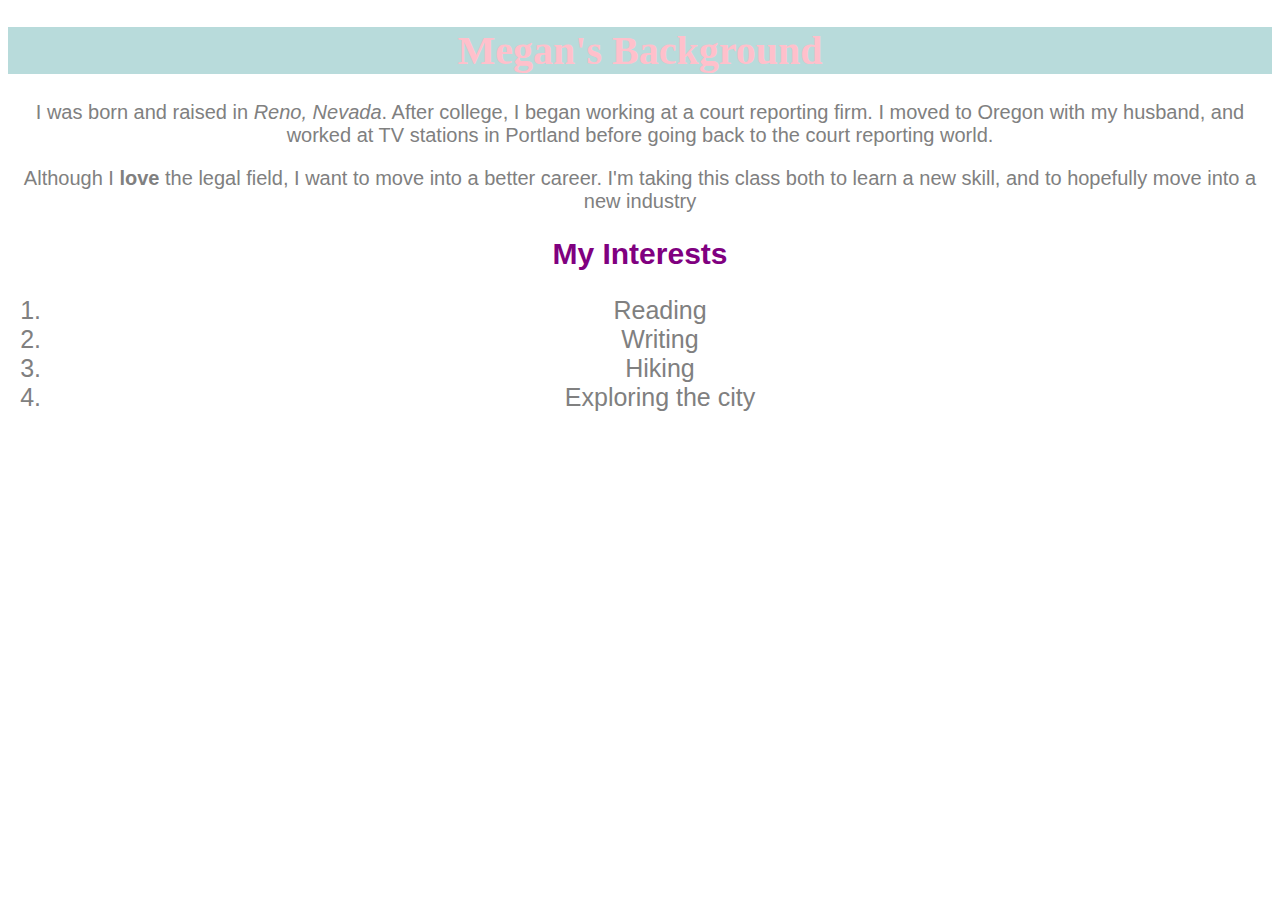
==== aboutme.html @ 4a66a882 "created initial portfolio and about me pages, including initial bootstrap css and styles css with si" ====
<!DOCTYPE html>
<html>
  <head>
    <meta charset="utf-8">
    <title>Who Am I?</title>
    <link href="css/bootstrap.css" rel="stylesheet" type="text/css">
    <link href="css/styles.css" rel="stylesheet" type="text/css">
  </head>
  <body>
  <div class="jumbotron">
  <h1>Megan's Background</h1>
</div>
  <p>I was born and raised in <em>Reno, Nevada</em>.  After college, I began working at a court reporting firm.  I moved to Oregon with my husband, and worked at TV stations in Portland before going back to the court reporting world.</p>
  <p>Although I <strong>love</strong> the legal field, I want to move into a better career.  I'm taking this class both to learn a new skill, and to hopefully move into a new industry</p>
  <h2>My Interests</h2>
  <ol>
    <li>Reading</li>
    <li>Writing</li>
    <li>Hiking</li>
    <li>Exploring the city</li>
  </ol>

  </body>
</html>
---- css/styles.css ----
h1 {
  color: pink;
  text-align: center;
  font-size: 40px;
  font-family:

}

h2 {
  color: purple;
  text-align: center;
  font-size: 30px;
  font-family: sans-serif;
}

h3 {
  color:#61a533;
  font-size: 30px;
  font-family: sans-serif;
}

p {
  color: gray;
  text-align: center;
  font-family: sans-serif;
  font-size: 20px
}

ul {
  color: gray;
  text-align: center;
  font-size: 25px;
  font-family: sans-serif;
}

ol {
  color: pink;
  text-align: center;
  font-size: 25px;
  font-family: sans-serif;
}

li {
  color: gray;
  text-align: center;
  font-family: sans-serif;
  font-siz: 30px
}

.center {
  display: block;
  margin-left: auto;
  margin-right: auto;
}

.jumbotron {
  background-color: #b8dbdb;
}
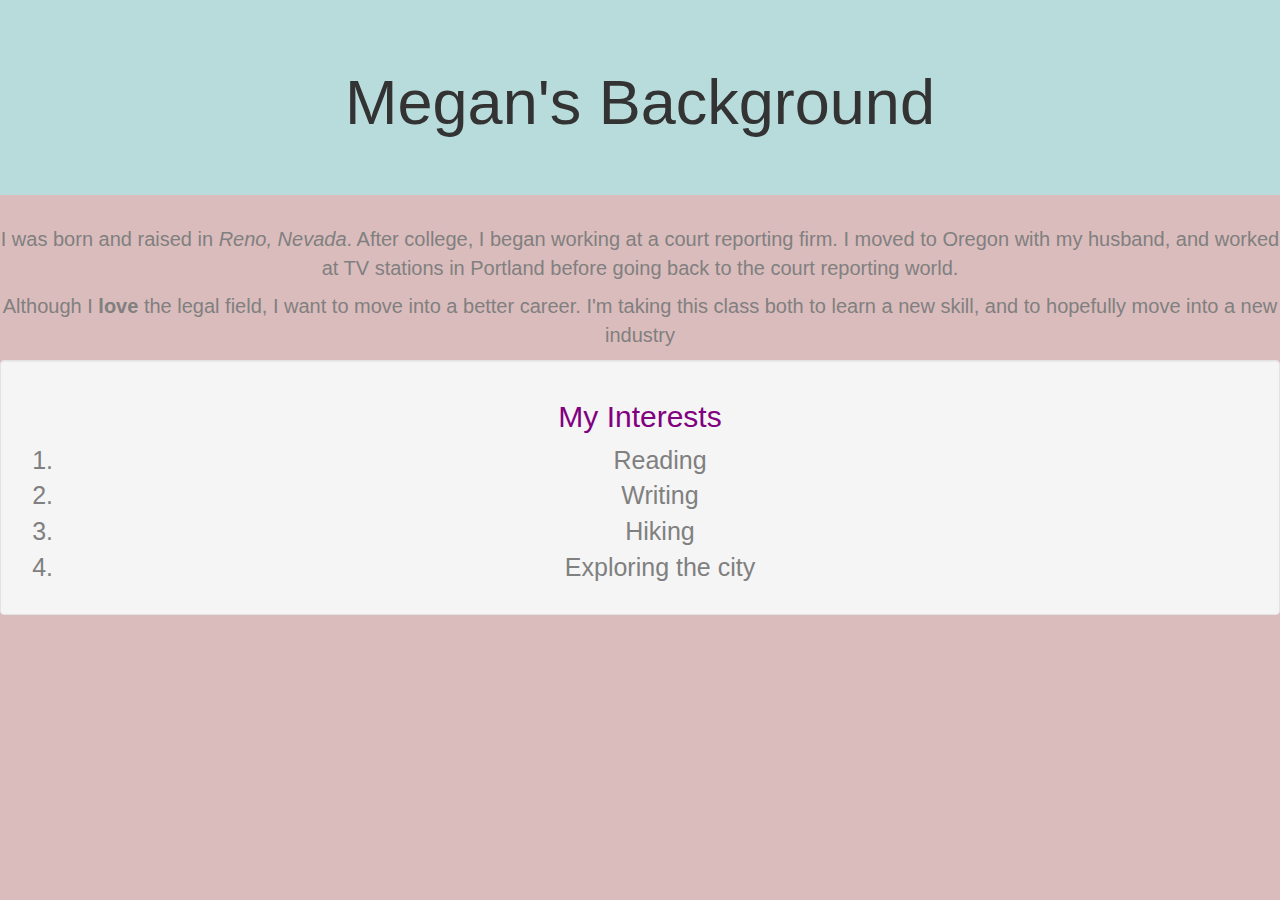
==== commit 7e7cf779: "Added a background color and columns." ====
--- a/aboutme.html
+++ b/aboutme.html
@@ -3,8 +3,8 @@
   <head>
     <meta charset="utf-8">
     <title>Who Am I?</title>
-    <link href="css/bootstrap.css" rel="stylesheet" type="text/css">
-    <link href="css/styles.css" rel="stylesheet" type="text/css">
+    <link href="css/bootstrap.css" rel="stylesheet" type="text/css" media="all">
+    <link href="css/styles.css" rel="stylesheet" type="text/css" media="all">
   </head>
   <body>
   <div class="jumbotron">
@@ -12,13 +12,14 @@
 </div>
   <p>I was born and raised in <em>Reno, Nevada</em>.  After college, I began working at a court reporting firm.  I moved to Oregon with my husband, and worked at TV stations in Portland before going back to the court reporting world.</p>
   <p>Although I <strong>love</strong> the legal field, I want to move into a better career.  I'm taking this class both to learn a new skill, and to hopefully move into a new industry</p>
-  <h2>My Interests</h2>
-  <ol>
-    <li>Reading</li>
-    <li>Writing</li>
-    <li>Hiking</li>
-    <li>Exploring the city</li>
-  </ol>
-
+  <div class="well">
+    <h2>My Interests</h2>
+    <ol>
+      <li>Reading</li>
+      <li>Writing</li>
+      <li>Hiking</li>
+      <li>Exploring the city</li>
+    </ol>
+  </div>
   </body>
 </html>
--- a/css/styles.css
+++ b/css/styles.css
@@ -15,6 +15,7 @@
 
 h3 {
   color:#61a533;
+  text-align: center;
   font-size: 30px;
   font-family: sans-serif;
 }
@@ -56,3 +57,7 @@
 .jumbotron {
   background-color: #b8dbdb;
 }
+
+body {
+  background-color: #dbbcbc;
+}
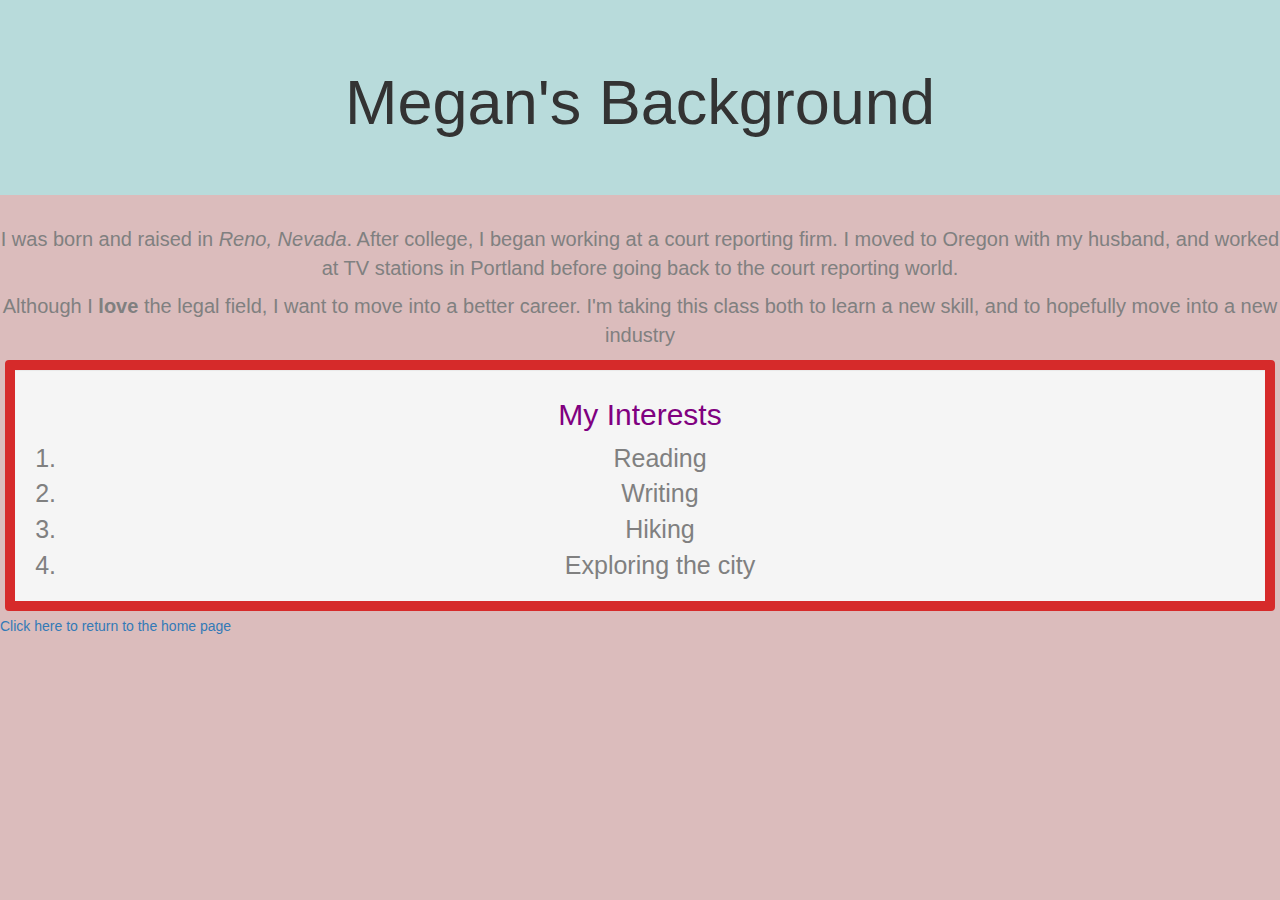
==== commit 4f22ccea: "Added a link to return to the homepage from the about me page:" ====
--- a/aboutme.html
+++ b/aboutme.html
@@ -21,5 +21,6 @@
       <li>Exploring the city</li>
     </ol>
   </div>
+  <a href="file:///C:/Users/Megan/Desktop/portfolio/index.html">Click here to return to the home page</a>
   </body>
 </html>
--- a/css/styles.css
+++ b/css/styles.css
@@ -61,3 +61,9 @@
 body {
   background-color: #dbbcbc;
 }
+
+.well {
+  margin: 5px;
+  border: 10px solid #d62a2a;
+  padding: 8px;
+  }
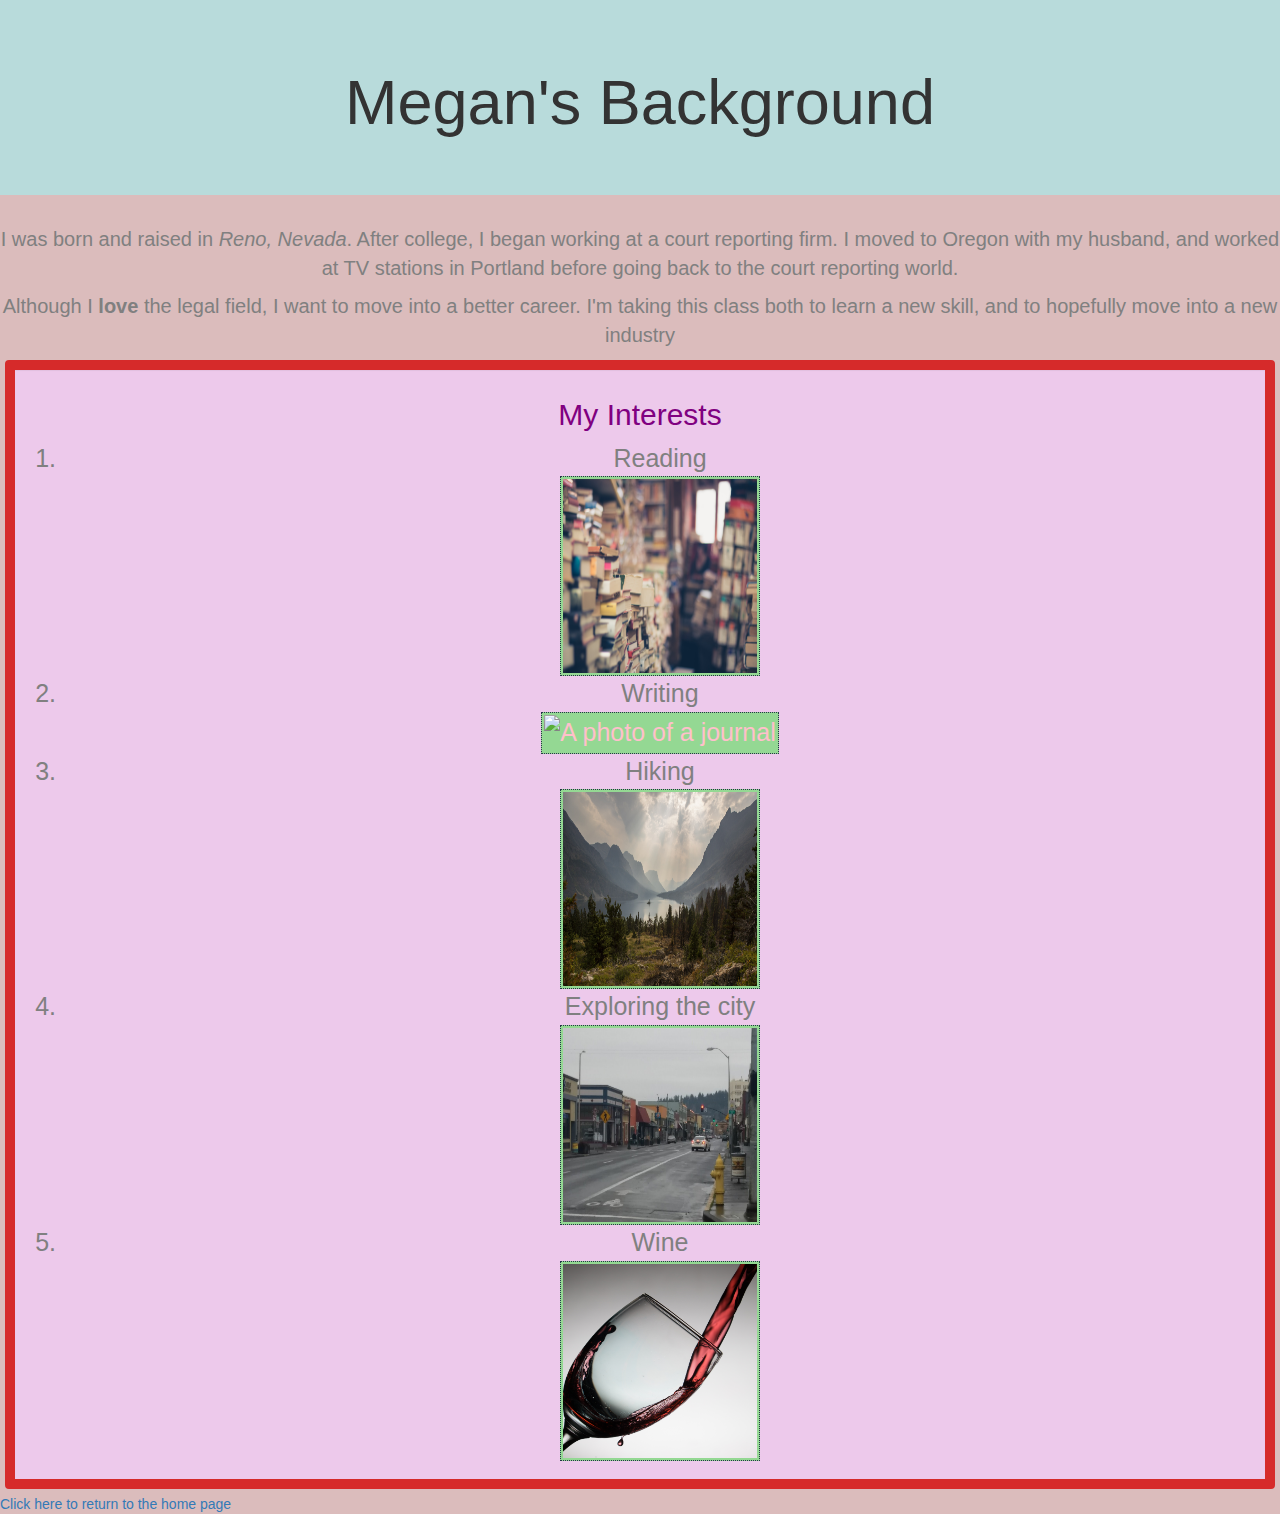
==== commit b79d9e8f: "added borders to photos to make them stand out more, and added spans" ====
--- a/aboutme.html
+++ b/aboutme.html
@@ -16,9 +16,15 @@
     <h2>My Interests</h2>
     <ol>
       <li>Reading</li>
+      <img src="images/books.jpeg" alt="A photo of books" style="width:200px; height:200px">
       <li>Writing</li>
+      <img src="images/writing.jpeg" alt="A photo of a journal" style="width:200px; height:200px">
       <li>Hiking</li>
+      <img src="images/hike.jpeg" alt="A photo of a pretty hike" style="width:200px; height:200px">
       <li>Exploring the city</li>
+      <img src="images/explore.jpg" alt="A picture of Astoria" style="width:200px; height:200px">
+      <li>Wine</li>
+      <img src="images/wine.jpeg" alt="A picture of red wine" style="width:200px; height:200px">
     </ol>
   </div>
   <a href="file:///C:/Users/Megan/Desktop/portfolio/index.html">Click here to return to the home page</a>
--- a/css/styles.css
+++ b/css/styles.css
@@ -66,4 +66,19 @@
   margin: 5px;
   border: 10px solid #d62a2a;
   padding: 8px;
+  background-color: #edc9eb;
   }
+
+a:hover {
+  text-decoration: underline;
+}
+
+.col-md-4 {
+  text-align: center;
+}
+
+img {
+  padding: 2px;
+  border: 1px dotted #273449;
+  background-color: #94d893;
+}
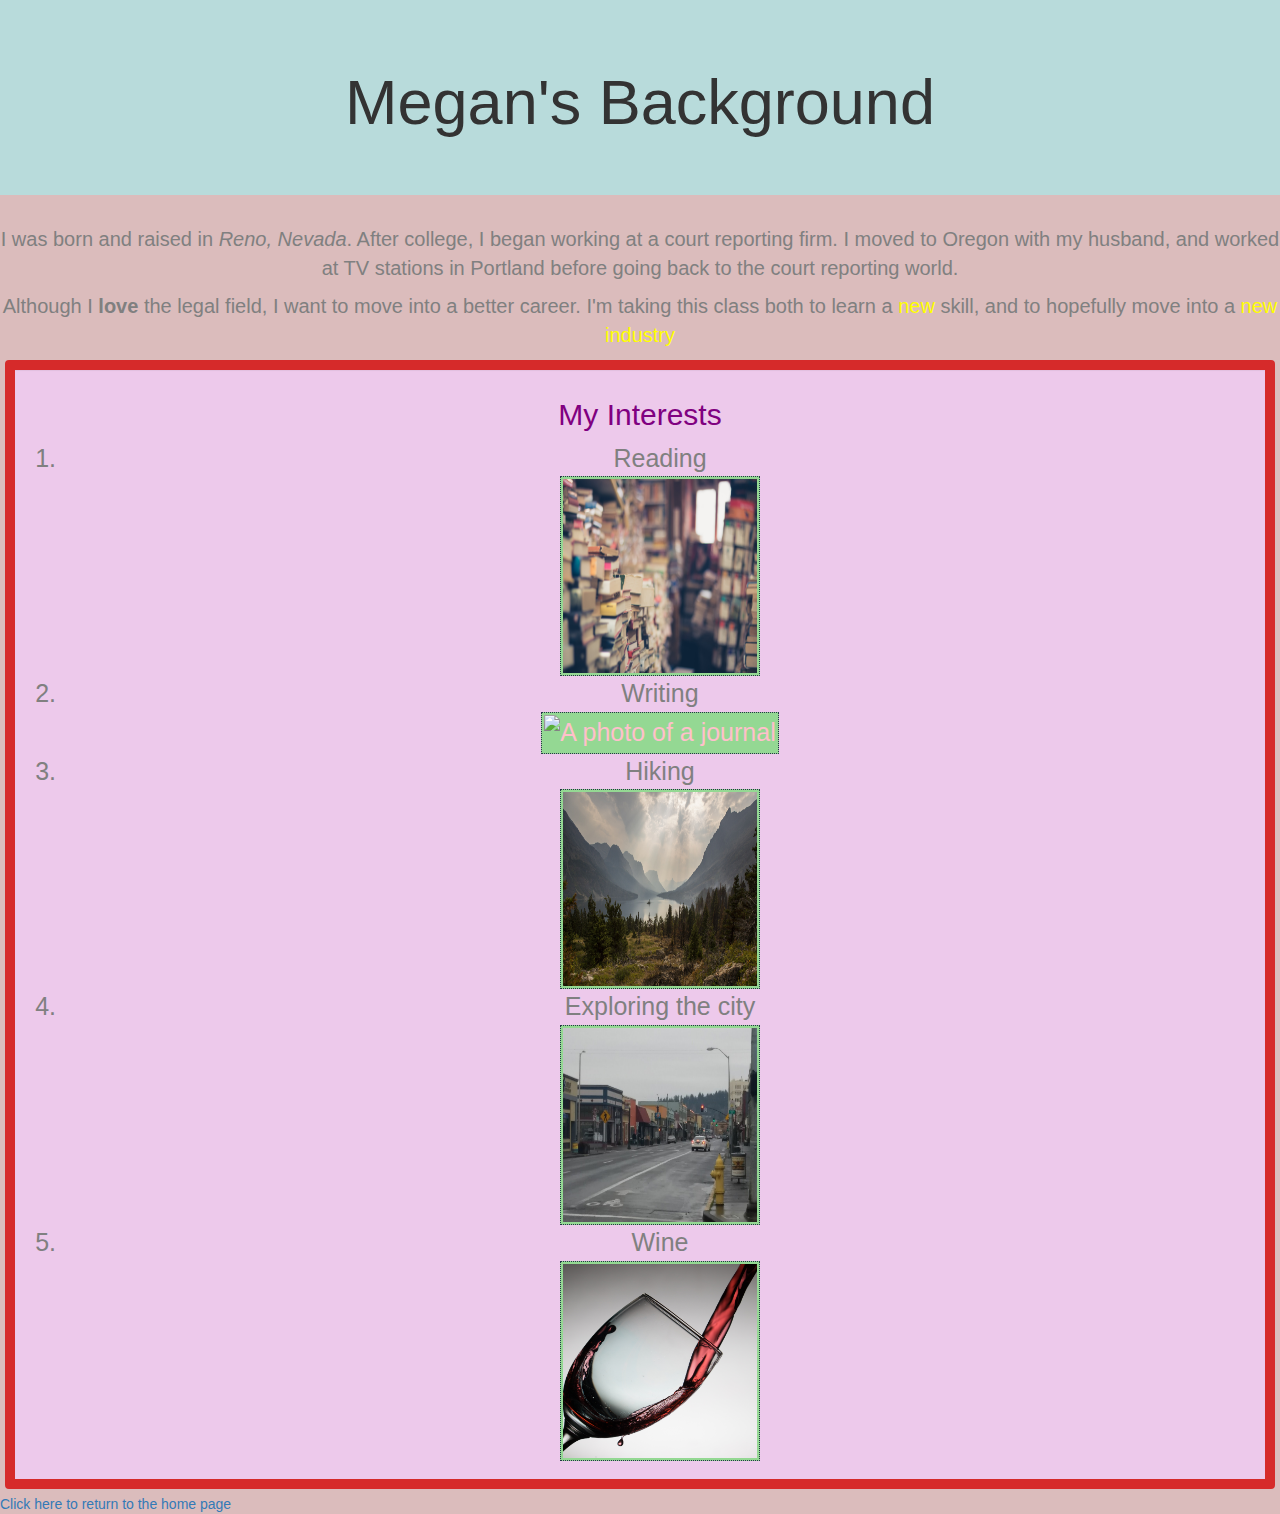
==== commit 60b80ced: "Corrected spacing in both HTML files, and reorganized css stylesheet for better flow" ====
--- a/aboutme.html
+++ b/aboutme.html
@@ -8,10 +8,10 @@
   </head>
   <body>
   <div class="jumbotron">
-  <h1>Megan's Background</h1>
-</div>
-  <p>I was born and raised in <em>Reno, Nevada</em>.  After college, I began working at a court reporting firm.  I moved to Oregon with my husband, and worked at TV stations in Portland before going back to the court reporting world.</p>
-  <p>Although I <strong>love</strong> the legal field, I want to move into a better career.  I'm taking this class both to learn a new skill, and to hopefully move into a new industry</p>
+    <h1>Megan's Background</h1>
+  </div>
+    <p>I was born and raised in <em>Reno, Nevada</em>.  After college, I began working at a court reporting firm.  I moved to Oregon with my husband, and worked at TV stations in Portland before going back to the court reporting world.</p>
+    <p>Although I <strong>love</strong> the legal field, I want to move into a better career.  I'm taking this class both to learn a <span class="highlight">new</span> skill, and to hopefully move into a <span class="highlight">new industry</span></p>
   <div class="well">
     <h2>My Interests</h2>
     <ol>
--- a/css/styles.css
+++ b/css/styles.css
@@ -1,3 +1,7 @@
+body {
+  background-color: #dbbcbc;
+}
+
 h1 {
   color: pink;
   text-align: center;
@@ -32,6 +36,7 @@
   text-align: center;
   font-size: 25px;
   font-family: sans-serif;
+  list-style: none
 }
 
 ol {
@@ -46,6 +51,17 @@
   text-align: center;
   font-family: sans-serif;
   font-siz: 30px
+  float: left;
+}
+
+img {
+  padding: 2px;
+  border: 1px dotted #273449;
+  background-color: #94d893;
+}
+
+a:hover {
+  text-decoration: underline;
 }
 
 .center {
@@ -58,10 +74,6 @@
   background-color: #b8dbdb;
 }
 
-body {
-  background-color: #dbbcbc;
-}
-
 .well {
   margin: 5px;
   border: 10px solid #d62a2a;
@@ -69,16 +81,10 @@
   background-color: #edc9eb;
   }
 
-a:hover {
-  text-decoration: underline;
-}
-
 .col-md-4 {
   text-align: center;
 }
 
-img {
-  padding: 2px;
-  border: 1px dotted #273449;
-  background-color: #94d893;
+.highlight {
+  color: yellow;
 }
